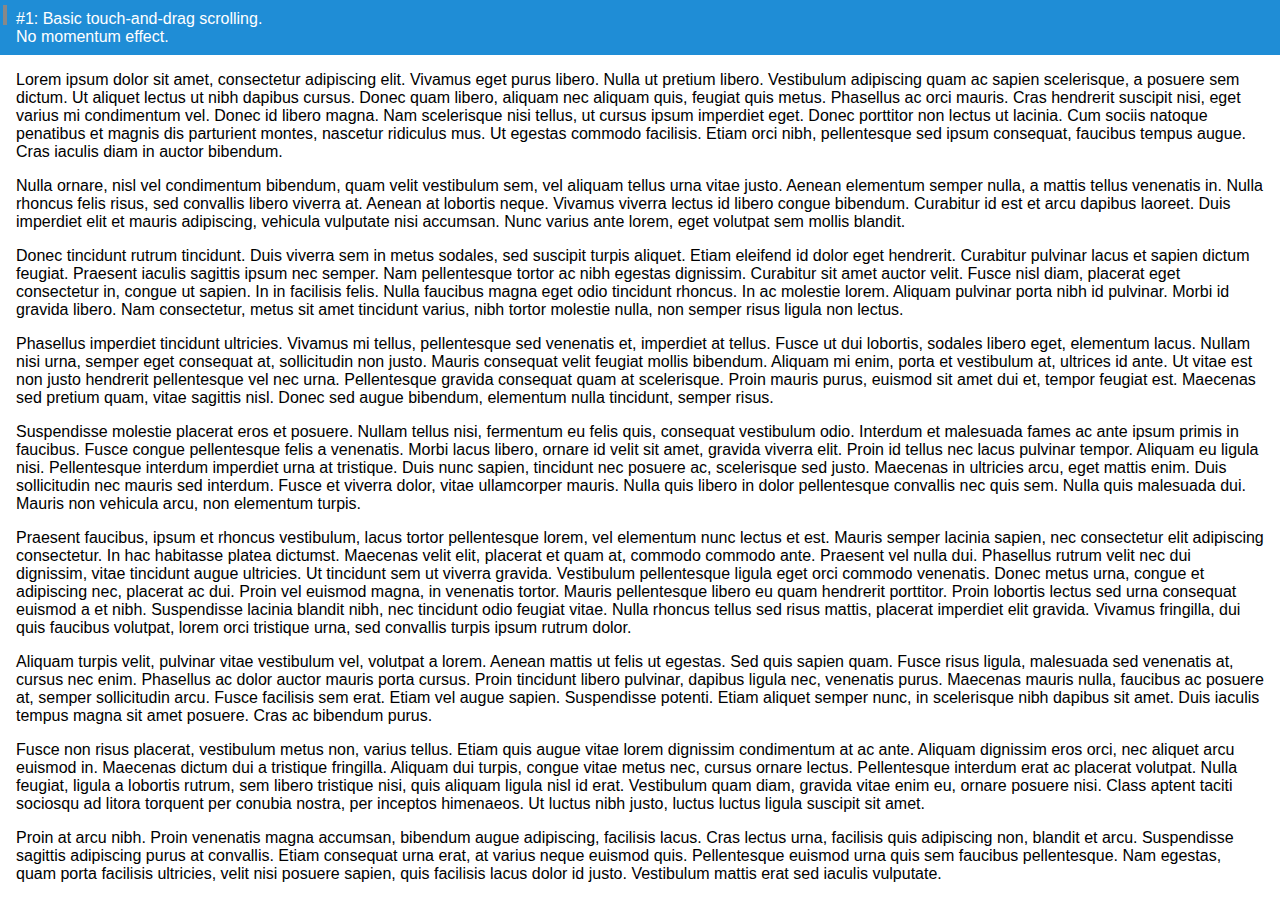
==== 1/index.html @ a36bf67e "[major] refactored the code to be used as reusable library" ====
<html>
<head>
  <meta charset="utf-8">
  <meta name="viewport" content="width=device-width initial-scale=1 user-scalable=no maximum-scale=1">
  <title>Basic Scrolling</title>
  <link rel="stylesheet" href="../css/pure-nr-min.css">
  <link rel="stylesheet" href="../css/style.css">
  <script src="../js/raf.js"></script>
  <script src="../js/r_default.js"></script>
  <script src="../js/kinetic.js"></script>
</head>
<body>
  <div id="indicator"></div>
  <div class="pure-g" id="content">
    <div class="pure-u-1" id="view">
        <aside>#1: Basic touch-and-drag scrolling.<br/>No momentum effect.</aside>
<p>
Lorem ipsum dolor sit amet, consectetur adipiscing elit. Vivamus eget purus libero. Nulla ut pretium libero. Vestibulum adipiscing quam ac sapien scelerisque, a posuere sem dictum. Ut aliquet lectus ut nibh dapibus cursus. Donec quam libero, aliquam nec aliquam quis, feugiat quis metus. Phasellus ac orci mauris. Cras hendrerit suscipit nisi, eget varius mi condimentum vel. Donec id libero magna. Nam scelerisque nisi tellus, ut cursus ipsum imperdiet eget. Donec porttitor non lectus ut lacinia. Cum sociis natoque penatibus et magnis dis parturient montes, nascetur ridiculus mus. Ut egestas commodo facilisis. Etiam orci nibh, pellentesque sed ipsum consequat, faucibus tempus augue. Cras iaculis diam in auctor bibendum.
</p>
<p>
Nulla ornare, nisl vel condimentum bibendum, quam velit vestibulum sem, vel aliquam tellus urna vitae justo. Aenean elementum semper nulla, a mattis tellus venenatis in. Nulla rhoncus felis risus, sed convallis libero viverra at. Aenean at lobortis neque. Vivamus viverra lectus id libero congue bibendum. Curabitur id est et arcu dapibus laoreet. Duis imperdiet elit et mauris adipiscing, vehicula vulputate nisi accumsan. Nunc varius ante lorem, eget volutpat sem mollis blandit.
</p>
<p>
Donec tincidunt rutrum tincidunt. Duis viverra sem in metus sodales, sed suscipit turpis aliquet. Etiam eleifend id dolor eget hendrerit. Curabitur pulvinar lacus et sapien dictum feugiat. Praesent iaculis sagittis ipsum nec semper. Nam pellentesque tortor ac nibh egestas dignissim. Curabitur sit amet auctor velit. Fusce nisl diam, placerat eget consectetur in, congue ut sapien. In in facilisis felis. Nulla faucibus magna eget odio tincidunt rhoncus. In ac molestie lorem. Aliquam pulvinar porta nibh id pulvinar. Morbi id gravida libero. Nam consectetur, metus sit amet tincidunt varius, nibh tortor molestie nulla, non semper risus ligula non lectus.
</p>
<p>
Phasellus imperdiet tincidunt ultricies. Vivamus mi tellus, pellentesque sed venenatis et, imperdiet at tellus. Fusce ut dui lobortis, sodales libero eget, elementum lacus. Nullam nisi urna, semper eget consequat at, sollicitudin non justo. Mauris consequat velit feugiat mollis bibendum. Aliquam mi enim, porta et vestibulum at, ultrices id ante. Ut vitae est non justo hendrerit pellentesque vel nec urna. Pellentesque gravida consequat quam at scelerisque. Proin mauris purus, euismod sit amet dui et, tempor feugiat est. Maecenas sed pretium quam, vitae sagittis nisl. Donec sed augue bibendum, elementum nulla tincidunt, semper risus.
</p>
<p>
Suspendisse molestie placerat eros et posuere. Nullam tellus nisi, fermentum eu felis quis, consequat vestibulum odio. Interdum et malesuada fames ac ante ipsum primis in faucibus. Fusce congue pellentesque felis a venenatis. Morbi lacus libero, ornare id velit sit amet, gravida viverra elit. Proin id tellus nec lacus pulvinar tempor. Aliquam eu ligula nisi. Pellentesque interdum imperdiet urna at tristique. Duis nunc sapien, tincidunt nec posuere ac, scelerisque sed justo. Maecenas in ultricies arcu, eget mattis enim. Duis sollicitudin nec mauris sed interdum. Fusce et viverra dolor, vitae ullamcorper mauris. Nulla quis libero in dolor pellentesque convallis nec quis sem. Nulla quis malesuada dui. Mauris non vehicula arcu, non elementum turpis.
</p>
<p>
Praesent faucibus, ipsum et rhoncus vestibulum, lacus tortor pellentesque lorem, vel elementum nunc lectus et est. Mauris semper lacinia sapien, nec consectetur elit adipiscing consectetur. In hac habitasse platea dictumst. Maecenas velit elit, placerat et quam at, commodo commodo ante. Praesent vel nulla dui. Phasellus rutrum velit nec dui dignissim, vitae tincidunt augue ultricies. Ut tincidunt sem ut viverra gravida. Vestibulum pellentesque ligula eget orci commodo venenatis. Donec metus urna, congue et adipiscing nec, placerat ac dui. Proin vel euismod magna, in venenatis tortor. Mauris pellentesque libero eu quam hendrerit porttitor. Proin lobortis lectus sed urna consequat euismod a et nibh. Suspendisse lacinia blandit nibh, nec tincidunt odio feugiat vitae. Nulla rhoncus tellus sed risus mattis, placerat imperdiet elit gravida. Vivamus fringilla, dui quis faucibus volutpat, lorem orci tristique urna, sed convallis turpis ipsum rutrum dolor.
</p>
<p>
Aliquam turpis velit, pulvinar vitae vestibulum vel, volutpat a lorem. Aenean mattis ut felis ut egestas. Sed quis sapien quam. Fusce risus ligula, malesuada sed venenatis at, cursus nec enim. Phasellus ac dolor auctor mauris porta cursus. Proin tincidunt libero pulvinar, dapibus ligula nec, venenatis purus. Maecenas mauris nulla, faucibus ac posuere at, semper sollicitudin arcu. Fusce facilisis sem erat. Etiam vel augue sapien. Suspendisse potenti. Etiam aliquet semper nunc, in scelerisque nibh dapibus sit amet. Duis iaculis tempus magna sit amet posuere. Cras ac bibendum purus.
</p>
<p>
Fusce non risus placerat, vestibulum metus non, varius tellus. Etiam quis augue vitae lorem dignissim condimentum at ac ante. Aliquam dignissim eros orci, nec aliquet arcu euismod in. Maecenas dictum dui a tristique fringilla. Aliquam dui turpis, congue vitae metus nec, cursus ornare lectus. Pellentesque interdum erat ac placerat volutpat. Nulla feugiat, ligula a lobortis rutrum, sem libero tristique nisi, quis aliquam ligula nisl id erat. Vestibulum quam diam, gravida vitae enim eu, ornare posuere nisi. Class aptent taciti sociosqu ad litora torquent per conubia nostra, per inceptos himenaeos. Ut luctus nibh justo, luctus luctus ligula suscipit sit amet.
</p>
<p>
Proin at arcu nibh. Proin venenatis magna accumsan, bibendum augue adipiscing, facilisis lacus. Cras lectus urna, facilisis quis adipiscing non, blandit et arcu. Suspendisse sagittis adipiscing purus at convallis. Etiam consequat urna erat, at varius neque euismod quis. Pellentesque euismod urna quis sem faucibus pellentesque. Nam egestas, quam porta facilisis ultricies, velit nisi posuere sapien, quis facilisis lacus dolor id justo. Vestibulum mattis erat sed iaculis vulputate.
</p>
<p>
Vestibulum tincidunt vestibulum turpis, in scelerisque nibh. Cras nunc metus, cursus in lectus eu, mollis adipiscing erat. Vivamus venenatis nibh quam, at posuere tortor rhoncus eu. Donec nunc tortor, dictum quis sagittis nec, imperdiet a turpis. Cras sodales ante mauris, eget tincidunt mauris ultricies in. Mauris hendrerit aliquam sem, at commodo orci volutpat vel. In dolor felis, congue vitae orci ut, mollis tristique diam. Praesent diam erat, pretium in ipsum non, cursus rutrum lectus. Ut vitae arcu eu neque porta egestas. Nam id nisl semper, tristique ligula vitae, interdum diam. Phasellus et nisi non nunc posuere rutrum. Praesent eu arcu quam. Fusce sed elit urna.
</p>
<p>(END OF TEXT)</p>
   </div>
  </div>
<script>
(function(window) {

    var kinetic = new window.Kinetic();
    var renderer = new window.KineticDefault({hRelative: 30})
    renderer.view(document.getElementById('view'))
            .indicator(document.getElementById('indicator'));

    kinetic.renderer(renderer);

}(window));
</script>  
</body>
</html>
---- css/pure-nr-min.css ----
/*!
Pure v0.2.1
Copyright 2013 Yahoo! Inc. All rights reserved.
Licensed under the BSD License.
https://github.com/yui/pure/blob/master/LICENSE.md
*/
/*!
normalize.css v1.1.2 | MIT License | git.io/normalize
Copyright (c) Nicolas Gallagher and Jonathan Neal
*/
/*! normalize.css v1.1.2 | MIT License | git.io/normalize */article,aside,details,figcaption,figure,footer,header,hgroup,main,nav,section,summary{display:block}audio,canvas,video{display:inline-block;*display:inline;*zoom:1}audio:not([controls]){display:none;height:0}[hidden]{display:none}html{font-size:100%;-ms-text-size-adjust:100%;-webkit-text-size-adjust:100%}html,button,input,select,textarea{font-family:sans-serif}body{margin:0}a:focus{outline:thin dotted}a:active,a:hover{outline:0}h1{font-size:2em;margin:.67em 0}h2{font-size:1.5em;margin:.83em 0}h3{font-size:1.17em;margin:1em 0}h4{font-size:1em;margin:1.33em 0}h5{font-size:.83em;margin:1.67em 0}h6{font-size:.67em;margin:2.33em 0}abbr[title]{border-bottom:1px dotted}b,strong{font-weight:700}blockquote{margin:1em 40px}dfn{font-style:italic}hr{-moz-box-sizing:content-box;box-sizing:content-box;height:0}mark{background:#ff0;color:#000}p,pre{margin:1em 0}code,kbd,pre,samp{font-family:monospace,serif;_font-family:'courier new',monospace;font-size:1em}pre{white-space:pre;white-space:pre-wrap;word-wrap:break-word}q{quotes:none}q:before,q:after{content:'';content:none}small{font-size:80%}sub,sup{font-size:75%;line-height:0;position:relative;vertical-align:baseline}sup{top:-.5em}sub{bottom:-.25em}dl,menu,ol,ul{margin:1em 0}dd{margin:0 0 0 40px}menu,ol,ul{padding:0 0 0 40px}nav ul,nav ol{list-style:none;list-style-image:none}img{border:0;-ms-interpolation-mode:bicubic}svg:not(:root){overflow:hidden}figure{margin:0}form{margin:0}fieldset{border:1px solid silver;margin:0 2px;padding:.35em .625em .75em}legend{border:0;padding:0;white-space:normal;*margin-left:-7px}button,input,select,textarea{font-size:100%;margin:0;vertical-align:baseline;*vertical-align:middle}button,input{line-height:normal}button,select{text-transform:none}button,html input[type=button],input[type=reset],input[type=submit]{-webkit-appearance:button;cursor:pointer;*overflow:visible}button[disabled],html input[disabled]{cursor:default}input[type=checkbox],input[type=radio]{box-sizing:border-box;padding:0;*height:13px;*width:13px}input[type=search]{-webkit-appearance:textfield;-moz-box-sizing:content-box;-webkit-box-sizing:content-box;box-sizing:content-box}input[type=search]::-webkit-search-cancel-button,input[type=search]::-webkit-search-decoration{-webkit-appearance:none}button::-moz-focus-inner,input::-moz-focus-inner{border:0;padding:0}textarea{overflow:auto;vertical-align:top}table{border-collapse:collapse;border-spacing:0}
.pure-button{display:inline-block;*display:inline;zoom:1;line-height:normal;white-space:nowrap;vertical-align:baseline;text-align:center;cursor:pointer;-webkit-user-drag:none;-webkit-user-select:none;-moz-user-select:none;-ms-user-select:none;user-select:none}.pure-button::-moz-focus-inner{padding:0;border:0}.pure-button{font-size:100%;*font-size:90%;*overflow:visible;padding:.5em 1.5em;color:#444;color:rgba(0,0,0,.8);*color:#444;border:1px solid #999;border:0 rgba(0,0,0,0);background-color:#E6E6E6;text-decoration:none;border-radius:2px;-webkit-font-smoothing:antialiased;-webkit-transition:.1s linear -webkit-box-shadow;-moz-transition:.1s linear -moz-box-shadow;-ms-transition:.1s linear box-shadow;-o-transition:.1s linear box-shadow;transition:.1s linear box-shadow}.pure-button-hover,.pure-button:hover,.pure-button:focus{filter:progid:DXImageTransform.Microsoft.gradient(startColorstr='#00000000', endColorstr='#1a000000', GradientType=0);background-image:-webkit-gradient(linear,0 0,0 100%,from(transparent),color-stop(40%,rgba(0,0,0,.05)),to(rgba(0,0,0,.1)));background-image:-webkit-linear-gradient(transparent,rgba(0,0,0,.05) 40%,rgba(0,0,0,.1));background-image:-moz-linear-gradient(top,rgba(0,0,0,.05) 0,rgba(0,0,0,.1));background-image:-ms-linear-gradient(transparent,rgba(0,0,0,.05) 40%,rgba(0,0,0,.1));background-image:-o-linear-gradient(transparent,rgba(0,0,0,.05) 40%,rgba(0,0,0,.1));background-image:linear-gradient(transparent,rgba(0,0,0,.05) 40%,rgba(0,0,0,.1))}.pure-button:focus{outline:0}.pure-button-active,.pure-button:active{box-shadow:0 0 0 1px rgba(0,0,0,.15) inset,0 0 6px rgba(0,0,0,.2) inset}.pure-button[disabled],.pure-button-disabled,.pure-button-disabled:hover,.pure-button-disabled:focus,.pure-button-disabled:active{border:0;background-image:none;filter:progid:DXImageTransform.Microsoft.gradient(enabled=false);filter:alpha(opacity=40);-khtml-opacity:.4;-moz-opacity:.4;opacity:.4;cursor:not-allowed;box-shadow:none}.pure-button-hidden{display:none}.pure-button::-moz-focus-inner{padding:0;border:0}.pure-button-primary,.pure-button-selected,a.pure-button-primary,a.pure-button-selected{background-color:#0078e7;color:#fff}
.pure-form{margin:0}.pure-form fieldset{border:1px solid silver;margin:0 2px;padding:.35em .625em .75em}.pure-form legend{border:0;padding:0;white-space:normal;*margin-left:-7px}.pure-form button,.pure-form input,.pure-form select,.pure-form textarea{font-size:100%;margin:0;vertical-align:baseline;*vertical-align:middle}.pure-form button,.pure-form input{line-height:normal}.pure-form button,.pure-form input[type=button],.pure-form input[type=reset],.pure-form input[type=submit]{-webkit-appearance:button;cursor:pointer;*overflow:visible}.pure-form button[disabled],.pure-form input[disabled]{cursor:default}.pure-form input[type=checkbox],.pure-form input[type=radio]{box-sizing:border-box;padding:0;*height:13px;*width:13px}.pure-form input[type=search]{-webkit-appearance:textfield;-moz-box-sizing:content-box;-webkit-box-sizing:content-box;box-sizing:content-box}.pure-form input[type=search]::-webkit-search-cancel-button,.pure-form input[type=search]::-webkit-search-decoration{-webkit-appearance:none}.pure-form button::-moz-focus-inner,.pure-form input::-moz-focus-inner{border:0;padding:0}.pure-form textarea{overflow:auto;vertical-align:top}.pure-form input[type=text],.pure-form input[type=password],.pure-form input[type=email],.pure-form input[type=url],.pure-form input[type=date],.pure-form input[type=month],.pure-form input[type=time],.pure-form input[type=datetime],.pure-form input[type=datetime-local],.pure-form input[type=week],.pure-form input[type=number],.pure-form input[type=search],.pure-form input[type=tel],.pure-form input[type=color],.pure-form select,.pure-form textarea{padding:.5em .6em;display:inline-block;border:1px solid #ccc;font-size:.8em;box-shadow:inset 0 1px 3px #ddd;border-radius:4px;-webkit-transition:.3s linear border;-moz-transition:.3s linear border;-ms-transition:.3s linear border;-o-transition:.3s linear border;transition:.3s linear border;-webkit-box-sizing:border-box;-moz-box-sizing:border-box;box-sizing:border-box;-webkit-font-smoothing:antialiased}.pure-form input[type=text]:focus,.pure-form input[type=password]:focus,.pure-form input[type=email]:focus,.pure-form input[type=url]:focus,.pure-form input[type=date]:focus,.pure-form input[type=month]:focus,.pure-form input[type=time]:focus,.pure-form input[type=datetime]:focus,.pure-form input[type=datetime-local]:focus,.pure-form input[type=week]:focus,.pure-form input[type=number]:focus,.pure-form input[type=search]:focus,.pure-form input[type=tel]:focus,.pure-form input[type=color]:focus,.pure-form select:focus,.pure-form textarea:focus{outline:0;outline:thin dotted \9;border-color:#129FEA}.pure-form input[type=file]:focus,.pure-form input[type=radio]:focus,.pure-form input[type=checkbox]:focus{outline:thin dotted #333;outline:1px auto #129FEA}.pure-form .pure-checkbox,.pure-form .pure-radio{margin:.5em 0;display:block}.pure-form input[type=text][disabled],.pure-form input[type=password][disabled],.pure-form input[type=email][disabled],.pure-form input[type=url][disabled],.pure-form input[type=date][disabled],.pure-form input[type=month][disabled],.pure-form input[type=time][disabled],.pure-form input[type=datetime][disabled],.pure-form input[type=datetime-local][disabled],.pure-form input[type=week][disabled],.pure-form input[type=number][disabled],.pure-form input[type=search][disabled],.pure-form input[type=tel][disabled],.pure-form input[type=color][disabled],.pure-form select[disabled],.pure-form textarea[disabled]{cursor:not-allowed;background-color:#eaeded;color:#cad2d3}.pure-form input[readonly],.pure-form select[readonly],.pure-form textarea[readonly],.pure-form input[readonly]:focus,.pure-form select[readonly]:focus,.pure-form textarea[readonly]:focus{background:#eee;color:#777;border-color:#ccc}.pure-form input:focus:invalid,.pure-form textarea:focus:invalid,.pure-form select:focus:invalid{color:#b94a48;border:1px solid #ee5f5b}.pure-form input:focus:invalid:focus,.pure-form textarea:focus:invalid:focus,.pure-form select:focus:invalid:focus{border-color:#e9322d}.pure-form input[type=file]:focus:invalid:focus,.pure-form input[type=radio]:focus:invalid:focus,.pure-form input[type=checkbox]:focus:invalid:focus{outline-color:#e9322d}.pure-form select{border:1px solid #ccc;background-color:#fff}.pure-form select[multiple]{height:auto}.pure-form label{margin:.5em 0 .2em;font-size:90%}.pure-form fieldset{margin:0;padding:.35em 0 .75em;border:0}.pure-form legend{display:block;width:100%;padding:.3em 0;margin-bottom:.3em;font-size:125%;color:#333;border-bottom:1px solid #e5e5e5}.pure-form-stacked input[type=text],.pure-form-stacked input[type=password],.pure-form-stacked input[type=email],.pure-form-stacked input[type=url],.pure-form-stacked input[type=date],.pure-form-stacked input[type=month],.pure-form-stacked input[type=time],.pure-form-stacked input[type=datetime],.pure-form-stacked input[type=datetime-local],.pure-form-stacked input[type=week],.pure-form-stacked input[type=number],.pure-form-stacked input[type=search],.pure-form-stacked input[type=tel],.pure-form-stacked input[type=color],.pure-form-stacked select,.pure-form-stacked label,.pure-form-stacked textarea{display:block;margin:.25em 0}.pure-form-aligned input,.pure-form-aligned textarea,.pure-form-aligned select,.pure-form-aligned .pure-help-inline,.pure-form-message-inline{display:inline-block;*display:inline;*zoom:1;vertical-align:middle}.pure-form-aligned .pure-control-group{margin-bottom:.5em}.pure-form-aligned .pure-control-group label{text-align:right;display:inline-block;vertical-align:middle;width:10em;margin:0 1em 0 0}.pure-form-aligned .pure-controls{margin:1.5em 0 0 10em}.pure-form input.pure-input-rounded,.pure-form .pure-input-rounded{border-radius:2em;padding:.5em 1em}.pure-form .pure-group fieldset{margin-bottom:10px}.pure-form .pure-group input{display:block;padding:10px;margin:0;border-radius:0;position:relative;top:-1px}.pure-form .pure-group input:focus{z-index:2}.pure-form .pure-group input:first-child{top:1px;border-radius:4px 4px 0 0}.pure-form .pure-group input:last-child{top:-2px;border-radius:0 0 4px 4px}.pure-form .pure-group button{margin:.35em 0}.pure-form .pure-input-1{width:100%}.pure-form .pure-input-2-3{width:66%}.pure-form .pure-input-1-2{width:50%}.pure-form .pure-input-1-3{width:33%}.pure-form .pure-input-1-4{width:25%}.pure-form .pure-help-inline,.pure-form-message-inline{display:inline-block;padding-left:.3em;color:#666;vertical-align:middle;font-size:90%}.pure-form-message{display:block;color:#666;font-size:90%}
.pure-g{letter-spacing:-.31em;*letter-spacing:normal;*word-spacing:-.43em;text-rendering:optimizespeed}.opera-only :-o-prefocus,.pure-g{word-spacing:-.43em}.pure-u{display:inline-block;*display:inline;zoom:1;letter-spacing:normal;word-spacing:normal;vertical-align:top;text-rendering:auto}.pure-u-1,.pure-u-1-2,.pure-u-1-3,.pure-u-2-3,.pure-u-1-4,.pure-u-3-4,.pure-u-1-5,.pure-u-2-5,.pure-u-3-5,.pure-u-4-5,.pure-u-1-6,.pure-u-5-6,.pure-u-1-8,.pure-u-3-8,.pure-u-5-8,.pure-u-7-8,.pure-u-1-12,.pure-u-5-12,.pure-u-7-12,.pure-u-11-12,.pure-u-1-24,.pure-u-5-24,.pure-u-7-24,.pure-u-11-24,.pure-u-13-24,.pure-u-17-24,.pure-u-19-24,.pure-u-23-24{display:inline-block;*display:inline;zoom:1;letter-spacing:normal;word-spacing:normal;vertical-align:top;text-rendering:auto}.pure-u-1{width:100%}.pure-u-1-2{width:50%}.pure-u-1-3{width:33.33333%}.pure-u-2-3{width:66.66666%}.pure-u-1-4{width:25%}.pure-u-3-4{width:75%}.pure-u-1-5{width:20%}.pure-u-2-5{width:40%}.pure-u-3-5{width:60%}.pure-u-4-5{width:80%}.pure-u-1-6{width:16.666%}.pure-u-5-6{width:83.33%}.pure-u-1-8{width:12.5%}.pure-u-3-8{width:37.5%}.pure-u-5-8{width:62.5%}.pure-u-7-8{width:87.5%}.pure-u-1-12{width:8.3333%}.pure-u-5-12{width:41.6666%}.pure-u-7-12{width:58.3333%}.pure-u-11-12{width:91.6666%}.pure-u-1-24{width:4.1666%}.pure-u-5-24{width:20.8333%}.pure-u-7-24{width:29.1666%}.pure-u-11-24{width:45.8333%}.pure-u-13-24{width:54.1666%}.pure-u-17-24{width:70.8333%}.pure-u-19-24{width:79.1666%}.pure-u-23-24{width:95.8333%}
.pure-menu ul{position:absolute;visibility:hidden}.pure-menu.pure-menu-open{visibility:visible;z-index:2;width:100%}.pure-menu ul{left:-10000px;list-style:none;margin:0;padding:0;top:-10000px;z-index:1}.pure-menu>ul{position:relative}.pure-menu-open>ul{left:0;top:0;visibility:visible}.pure-menu-open>ul:focus{outline:0}.pure-menu li{position:relative}.pure-menu a,.pure-menu .pure-menu-heading{display:block;color:inherit;line-height:1.5em;padding:5px 20px;text-decoration:none;white-space:nowrap}.pure-menu.pure-menu-horizontal>.pure-menu-heading{display:inline-block;*display:inline;zoom:1;margin:0;vertical-align:middle}.pure-menu.pure-menu-horizontal>ul{display:inline-block;*display:inline;zoom:1;vertical-align:middle;height:2.4em}.pure-menu li a{padding:5px 20px}.pure-menu-can-have-children>.pure-menu-label:after{content:'\25B8';float:right;font-family:'Lucida Grande','Lucida Sans Unicode','DejaVu Sans',sans-serif;margin-right:-20px;margin-top:-1px}.pure-menu-can-have-children>.pure-menu-label{padding-right:30px}.pure-menu-separator{background-color:#dfdfdf;display:block;height:1px;font-size:0;margin:7px 2px;overflow:hidden}.pure-menu-hidden{display:none}.pure-menu-fixed{position:fixed;top:0;left:0;width:100%}.pure-menu-horizontal li{display:inline-block;*display:inline;zoom:1;vertical-align:middle}.pure-menu-horizontal li li{display:block}.pure-menu-horizontal>.pure-menu-children>.pure-menu-can-have-children>.pure-menu-label:after{content:"\25BE"}.pure-menu-horizontal>.pure-menu-children>.pure-menu-can-have-children>.pure-menu-label{padding-right:30px}.pure-menu-horizontal li.pure-menu-separator{height:50%;width:1px;margin:0 7px}.pure-menu-horizontal li li.pure-menu-separator{height:1px;width:auto;margin:7px 2px}.pure-menu.pure-menu-open,.pure-menu.pure-menu-horizontal li .pure-menu-children{background:#fff;border:1px solid #b7b7b7}.pure-menu.pure-menu-horizontal,.pure-menu.pure-menu-horizontal .pure-menu-heading{border:0}.pure-menu a{border:1px solid transparent;border-left:0;border-right:0}.pure-menu a,.pure-menu .pure-menu-can-have-children>li:after{color:#777}.pure-menu .pure-menu-can-have-children>li:hover:after{color:#fff}.pure-menu .pure-menu-open{background:#dedede}.pure-menu li a:hover,.pure-menu li a:focus{background:#eee}.pure-menu li.pure-menu-disabled a:hover,.pure-menu li.pure-menu-disabled a:focus{background:#fff;color:#bfbfbf}.pure-menu .pure-menu-disabled>a{background-image:none;border-color:transparent;cursor:default}.pure-menu .pure-menu-disabled>a,.pure-menu .pure-menu-can-have-children.pure-menu-disabled>a:after{color:#bfbfbf}.pure-menu .pure-menu-heading{color:#565d64;text-transform:uppercase;font-size:90%;margin-top:.5em;border-bottom-width:1px;border-bottom-style:solid;border-bottom-color:#dfdfdf}.pure-menu .pure-menu-selected a{color:#000}.pure-menu.pure-menu-open.pure-menu-fixed{border:0;border-bottom:1px solid #b7b7b7}.pure-paginator{letter-spacing:-.31em;*letter-spacing:normal;*word-spacing:-.43em;text-rendering:optimizespeed;list-style:none;margin:0;padding:0}.opera-only :-o-prefocus,.pure-paginator{word-spacing:-.43em}.pure-paginator li{display:inline-block;*display:inline;zoom:1;letter-spacing:normal;word-spacing:normal;vertical-align:top;text-rendering:auto}.pure-paginator .pure-button{border-radius:0;padding:.8em 1.4em;vertical-align:top;height:1.1em}.pure-paginator .pure-button:focus,.pure-paginator .pure-button:active{outline-style:none}.pure-paginator .prev,.pure-paginator .next{color:#C0C1C3;text-shadow:0 -1px 0 rgba(0,0,0,.45)}.pure-paginator .prev{border-radius:2px 0 0 2px}.pure-paginator .next{border-radius:0 2px 2px 0}
.pure-table{border-collapse:collapse;border-spacing:0;empty-cells:show;border:1px solid #cbcbcb}.pure-table caption{color:#000;font:italic 85%/1 arial,sans-serif;padding:1em 0;text-align:center}.pure-table td,.pure-table th{border-left:1px solid #cbcbcb;border-width:0 0 0 1px;font-size:inherit;margin:0;overflow:visible;padding:6px 12px}.pure-table td:first-child,.pure-table th:first-child{border-left-width:0}.pure-table thead{background:#e0e0e0;color:#000;text-align:left;vertical-align:bottom}.pure-table td{background-color:transparent}.pure-table-odd td{background-color:#f2f2f2}.pure-table-striped tr:nth-child(2n-1) td{background-color:#f2f2f2}.pure-table-bordered td{border-bottom:1px solid #cbcbcb}.pure-table-bordered tbody>tr:last-child td,.pure-table-horizontal tbody>tr:last-child td{border-bottom-width:0}.pure-table-horizontal td,.pure-table-horizontal th{border-width:0 0 1px;border-bottom:1px solid #cbcbcb}.pure-table-horizontal tbody>tr:last-child td{border-bottom-width:0}
---- css/style.css ----
aside {
    background: #1f8dd6;
    padding: 0.6em 1em;
    color: #fff;
}

#content {
    overflow: hidden;
    width: 100%;
    height: 100%;
    position: absolute;
    top: 0px;
    left: 0px;
}

#view table {
    display: table;
}

#view p {
    margin-left: 1em;
    margin-right: 1em;
}

#view table td {
    line-height: 200%;
    padding-left: 2em;
}

.large-text {
    font-size: 120%;
}

div#indicator {
    position: absolute;
    z-index: 99;
    top: 0px;
    left: 3px;
    width: 4px;
    height: 20px;
    background-color: #888;
    border: none;
    margin: 5px 0 5px 0;
}

div#overlay {
    position: absolute;
    z-index: 99;
    top: 100px;
    left: 0px;
    background-color: rgba(128, 128, 128, 0.2);
    -webkit-user-select: none;
    -khtml-user-select: none;
    -moz-user-select: moz-none;
    -ms-user-select: none;
    user-select: none;
}

div#overlay table {
    display: table;
}

div#overlay table tr {
    border: 1px solid #888;
    line-height: 200%;
    text-align: right;
    color: #333;
}

tr:nth-child(2n-1).blue td, tr.blue td {
  background: #1f8dd6;
  color: #fff;
}

img.leftcard {
    position: absolute;
    top: 0;
    left: 0;
    z-index: 2;
}

img.centercard {
    position: absolute;
    top: 0;
    left: 0;
    z-index: 1;
}

img.rightcard {
    position: absolute;
    top: 0;
    left: 0;
    z-index: 2;
}

div#stash {
    visibility: hidden;
}

div.cover {
    perspective: 500px;
    -webkit-perspective: 500px;
    transform-style: preserve-3d;
    -webkit-transform-style: preserve-3d;
}

div.cover img {
    width: 200px;
    position: absolute;
    top: 0;
    left: 0;
    opacity: 0;
    border: none;
    -webkit-box-reflect: below 0px -webkit-gradient(linear, left top, left bottom,from(transparent), color-stop(70%, transparent), to(rgba(255,255,255,0.4)));
}
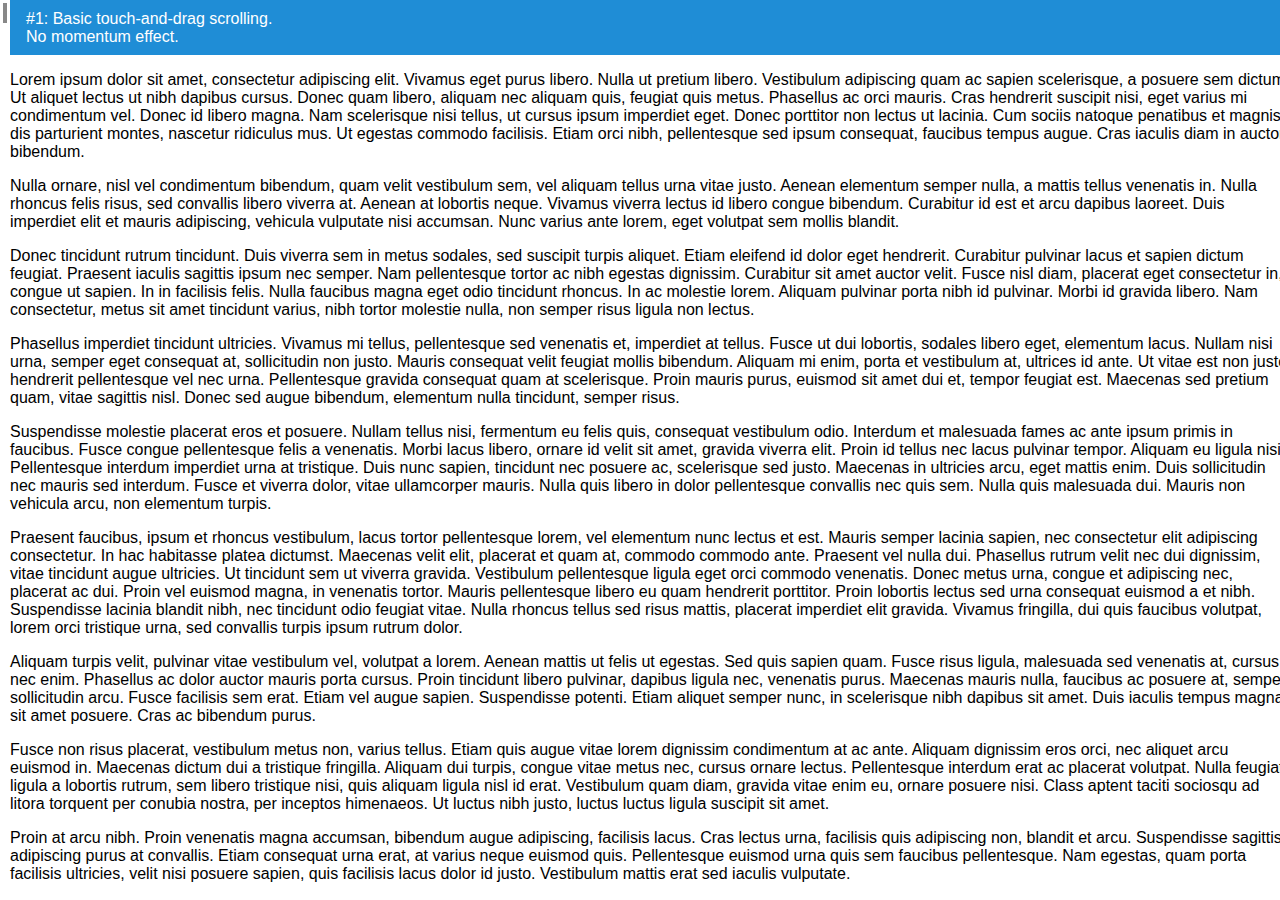
==== commit 91a0e48a: "kicked out of KineticSwipe anything that doesn't belong there like snap and index [broken] photoswip" ====
--- a/1/index.html
+++ b/1/index.html
@@ -5,14 +5,17 @@
   <title>Basic Scrolling</title>
   <link rel="stylesheet" href="../css/pure-nr-min.css">
   <link rel="stylesheet" href="../css/style.css">
+  <link rel="stylesheet" href="../css/flickContent.css">
   <script src="../js/raf.js"></script>
   <script src="../js/r_default.js"></script>
-  <script src="../js/kinetic.js"></script>
+  <script src="../js/KineticSwipe.js"></script>
 </head>
 <body>
-  <div id="indicator"></div>
-  <div class="pure-g" id="content">
-    <div class="pure-u-1" id="view">
+<div class="pure-g" id="content">
+
+  <gg-flick-content>
+  <div class="indicator"></div>
+    <div class="view pure-u-1">
         <aside>#1: Basic touch-and-drag scrolling.<br/>No momentum effect.</aside>
 <p>
 Lorem ipsum dolor sit amet, consectetur adipiscing elit. Vivamus eget purus libero. Nulla ut pretium libero. Vestibulum adipiscing quam ac sapien scelerisque, a posuere sem dictum. Ut aliquet lectus ut nibh dapibus cursus. Donec quam libero, aliquam nec aliquam quis, feugiat quis metus. Phasellus ac orci mauris. Cras hendrerit suscipit nisi, eget varius mi condimentum vel. Donec id libero magna. Nam scelerisque nisi tellus, ut cursus ipsum imperdiet eget. Donec porttitor non lectus ut lacinia. Cum sociis natoque penatibus et magnis dis parturient montes, nascetur ridiculus mus. Ut egestas commodo facilisis. Etiam orci nibh, pellentesque sed ipsum consequat, faucibus tempus augue. Cras iaculis diam in auctor bibendum.
@@ -46,14 +49,14 @@
 </p>
 <p>(END OF TEXT)</p>
    </div>
-  </div>
+  </gg-flick-content>
+</div>
 <script>
 (function(window) {
 
     var kinetic = new window.Kinetic();
-    var renderer = new window.KineticDefault({hRelative: 30})
-    renderer.view(document.getElementById('view'))
-            .indicator(document.getElementById('indicator'));
+    var renderer = new window.KineticDefault()
+    renderer.rootNode(document.querySelector('gg-flick-content'));
 
     kinetic.renderer(renderer);
 
--- a/css/style.css
+++ b/css/style.css
@@ -1,115 +1,21 @@
+body, html {
+    margin: 0;
+    padding: 0;
+}
+
+#heading {
+    position: relative;
+    margin: 0;
+    padding: 0;
+    background-color: rgba(31, 141, 214, 1.0);
+    color: #fff;
+    padding: 6px;
+    z-index: 1000;
+}
+
 aside {
     background: #1f8dd6;
     padding: 0.6em 1em;
     color: #fff;
 }
 
-#content {
-    overflow: hidden;
-    width: 100%;
-    height: 100%;
-    position: absolute;
-    top: 0px;
-    left: 0px;
-}
-
-#view table {
-    display: table;
-}
-
-#view p {
-    margin-left: 1em;
-    margin-right: 1em;
-}
-
-#view table td {
-    line-height: 200%;
-    padding-left: 2em;
-}
-
-.large-text {
-    font-size: 120%;
-}
-
-div#indicator {
-    position: absolute;
-    z-index: 99;
-    top: 0px;
-    left: 3px;
-    width: 4px;
-    height: 20px;
-    background-color: #888;
-    border: none;
-    margin: 5px 0 5px 0;
-}
-
-div#overlay {
-    position: absolute;
-    z-index: 99;
-    top: 100px;
-    left: 0px;
-    background-color: rgba(128, 128, 128, 0.2);
-    -webkit-user-select: none;
-    -khtml-user-select: none;
-    -moz-user-select: moz-none;
-    -ms-user-select: none;
-    user-select: none;
-}
-
-div#overlay table {
-    display: table;
-}
-
-div#overlay table tr {
-    border: 1px solid #888;
-    line-height: 200%;
-    text-align: right;
-    color: #333;
-}
-
-tr:nth-child(2n-1).blue td, tr.blue td {
-  background: #1f8dd6;
-  color: #fff;
-}
-
-img.leftcard {
-    position: absolute;
-    top: 0;
-    left: 0;
-    z-index: 2;
-}
-
-img.centercard {
-    position: absolute;
-    top: 0;
-    left: 0;
-    z-index: 1;
-}
-
-img.rightcard {
-    position: absolute;
-    top: 0;
-    left: 0;
-    z-index: 2;
-}
-
-div#stash {
-    visibility: hidden;
-}
-
-div.cover {
-    perspective: 500px;
-    -webkit-perspective: 500px;
-    transform-style: preserve-3d;
-    -webkit-transform-style: preserve-3d;
-}
-
-div.cover img {
-    width: 200px;
-    position: absolute;
-    top: 0;
-    left: 0;
-    opacity: 0;
-    border: none;
-    -webkit-box-reflect: below 0px -webkit-gradient(linear, left top, left bottom,from(transparent), color-stop(70%, transparent), to(rgba(255,255,255,0.4)));
-}--- a/css/flickContent.css
+++ b/css/flickContent.css
@@ -0,0 +1,32 @@
+gg-flick-content {
+    display: block;
+    overflow: hidden;
+    height: 100%;
+}
+
+gg-flick-content .indicator {
+    position: absolute;
+    z-index: 99;
+    top: 0px;
+    left: 3px;
+    width: 4px;
+    height: 20px;
+    background-color: #888;
+    border: none;
+    margin: 0;
+    padding: 0;
+    margin: 3px 0 3px 0;
+}
+
+gg-flick-content > .wrapper {
+    overflow: hidden;
+    height: 100%;
+}
+
+gg-flick-content .view { 
+    position: relative;
+    z-index: 10;
+    padding: 0px;
+    padding-left: 10px;
+    margin: 0;
+}
